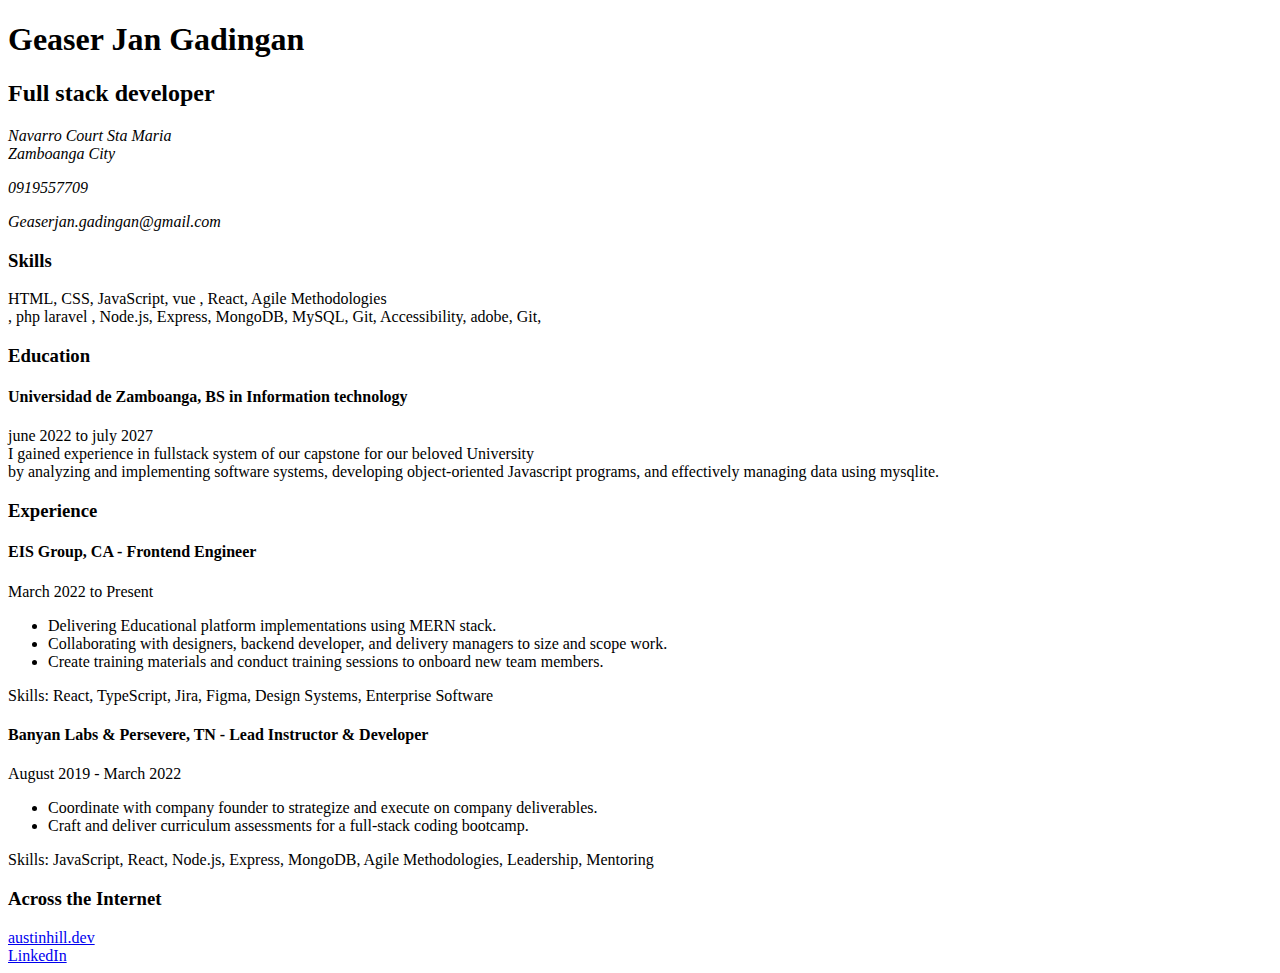
==== Frontend_Projects/P1-Single-Page-CV/index.html @ 408a5b69 "first commit" ====
<!DOCTYPE html>
<html lang="en">
  <head>
    <meta charset="UTF-8" />
    <meta name="viewport" content="width=device-width, initial-scale=1.0" />
    <title> Frontend Engineer CV</title>
    <!-- SEO Meta Tags -->
    <meta name="description" content="Single Page CV of Austin Hill, a Software Engineer." />
    <meta name="keywords" content="Frontend Developer, HTML, CSS, JavaScript, Resume, Web Development" />
    <meta name="author" content="Austin Hill" />
    <!-- Open Graph Meta Tags -->
    <meta property="og:title" content="Geaser Jan Gadingan - Frontend Engineer" />
    <meta property="og:description" content="Geaser Jan Gadingan, a Frontend Engineer." />
    <meta property="og:image" content="https://res.cloudinary.com/duidrgg1k/image/upload/v1725421776/male-technologist_n0fbey.png" />
    <meta property="og:type" content="website" />
    <meta property="og:url" content="https://geaserjan.dev" />
    <!-- Favicon -->
    <link rel="icon" href="https://Geaserjan.dev/favicon.ico" type="image/" /> 
  </head>

  <body>
    <header>
      <h1>Geaser Jan Gadingan</h1>
      <h2>Full stack developer</h2>
      <div class="contact-info">
        <address>
          Navarro Court Sta Maria <br />
          Zamboanga City
          <p>0919557709</p>
          <p>Geaserjan.gadingan@gmail.com</p>
        </address>
      </div>
    </header>

    <main>
      <section class="skills">
        <h3 class="section-title">Skills</h3>
        <p>
          HTML, CSS, JavaScript, vue , React, Agile Methodologies <br/>
          , php laravel , Node.js, Express, MongoDB, MySQL, Git,
          Accessibility, adobe, Git, 
        </p>
      </section>

      <section class="education">
        <h3 class="section-title">Education</h3>
        <h4>Universidad de Zamboanga, BS in Information technology</h4>
        <p>
          june 2022 to july 2027<br />
          I gained experience in fullstack system of our capstone for our beloved University <br/> by analyzing and
          implementing software systems, developing object-oriented Javascript
          programs, and effectively managing data using mysqlite.
        </p>
      </section>

      <section class="experience">
        <h3 class="section-title">Experience</h3>
        <article>
          <h4>EIS Group, CA - Frontend Engineer</h4>
          <p>March 2022 to Present</p>
          <ul>
            <li>
              Delivering Educational platform implementations using MERN stack.
            </li>
            <li>
              Collaborating with designers, backend developer, and delivery
              managers to size and scope work.
            </li>
            <li>
              Create training materials and conduct training sessions to onboard
              new team members.
            </li>
          </ul>
          <p>
            Skills: React, TypeScript, Jira, Figma, Design Systems, Enterprise
            Software
          </p>
        </article>

        <article>
          <h4>Banyan Labs & Persevere, TN - Lead Instructor & Developer</h4>
          <p>August 2019 - March 2022</p>
          <ul>
            <li>
              Coordinate with company founder to strategize and execute on
              company deliverables.
            </li>
            <li>
              Craft and deliver curriculum assessments for a full-stack coding
              bootcamp.
            </li>
          </ul>
          <p>
            Skills: JavaScript, React, Node.js, Express, MongoDB, Agile
            Methodologies, Leadership, Mentoring
          </p>
        </article>
      </section>

      <section class="internet">
        <h3 class="section-title">Across the Internet</h3>
        <a href="https://geaserjan.dev">austinhill.dev</a><br />
        <a href="https://www.linkedin.com/in/austin-king-hill/">LinkedIn</a><br />
      </section>
    </main>
  </body>
</html>
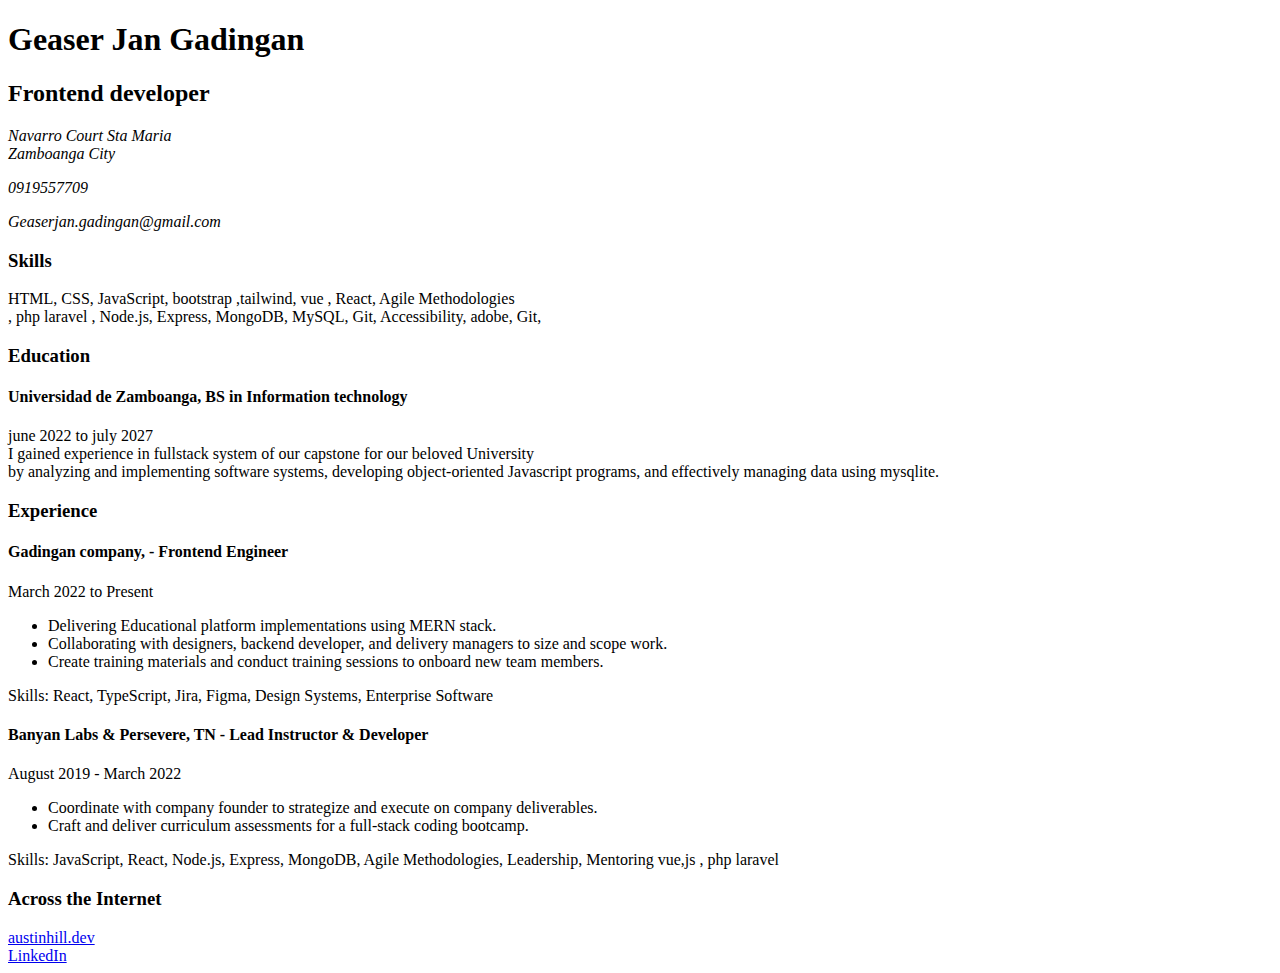
==== commit fe052747: "Single Page CV" ====
--- a/Frontend_Projects/P1-Single-Page-CV/index.html
+++ b/Frontend_Projects/P1-Single-Page-CV/index.html
@@ -5,7 +5,7 @@
     <meta name="viewport" content="width=device-width, initial-scale=1.0" />
     <title> Frontend Engineer CV</title>
     <!-- SEO Meta Tags -->
-    <meta name="description" content="Single Page CV of Austin Hill, a Software Engineer." />
+    <meta name="description" content="Single Page CV , a Software Engineer." />
     <meta name="keywords" content="Frontend Developer, HTML, CSS, JavaScript, Resume, Web Development" />
     <meta name="author" content="Austin Hill" />
     <!-- Open Graph Meta Tags -->
@@ -14,14 +14,13 @@
     <meta property="og:image" content="https://res.cloudinary.com/duidrgg1k/image/upload/v1725421776/male-technologist_n0fbey.png" />
     <meta property="og:type" content="website" />
     <meta property="og:url" content="https://geaserjan.dev" />
-    <!-- Favicon -->
     <link rel="icon" href="https://Geaserjan.dev/favicon.ico" type="image/" /> 
   </head>
 
   <body>
     <header>
       <h1>Geaser Jan Gadingan</h1>
-      <h2>Full stack developer</h2>
+      <h2>Frontend developer</h2>
       <div class="contact-info">
         <address>
           Navarro Court Sta Maria <br />
@@ -36,7 +35,7 @@
       <section class="skills">
         <h3 class="section-title">Skills</h3>
         <p>
-          HTML, CSS, JavaScript, vue , React, Agile Methodologies <br/>
+          HTML, CSS, JavaScript, bootstrap ,tailwind, vue , React, Agile Methodologies <br/>
           , php laravel , Node.js, Express, MongoDB, MySQL, Git,
           Accessibility, adobe, Git, 
         </p>
@@ -56,7 +55,7 @@
       <section class="experience">
         <h3 class="section-title">Experience</h3>
         <article>
-          <h4>EIS Group, CA - Frontend Engineer</h4>
+          <h4>Gadingan company, - Frontend Engineer</h4>
           <p>March 2022 to Present</p>
           <ul>
             <li>
@@ -92,7 +91,7 @@
           </ul>
           <p>
             Skills: JavaScript, React, Node.js, Express, MongoDB, Agile
-            Methodologies, Leadership, Mentoring
+            Methodologies, Leadership, Mentoring vue,js , php laravel
           </p>
         </article>
       </section>
@@ -100,7 +99,7 @@
       <section class="internet">
         <h3 class="section-title">Across the Internet</h3>
         <a href="https://geaserjan.dev">austinhill.dev</a><br />
-        <a href="https://www.linkedin.com/in/austin-king-hill/">LinkedIn</a><br />
+        <a href="https://www.linkedin.com/in/geaserjan/">LinkedIn</a><br />
       </section>
     </main>
   </body>
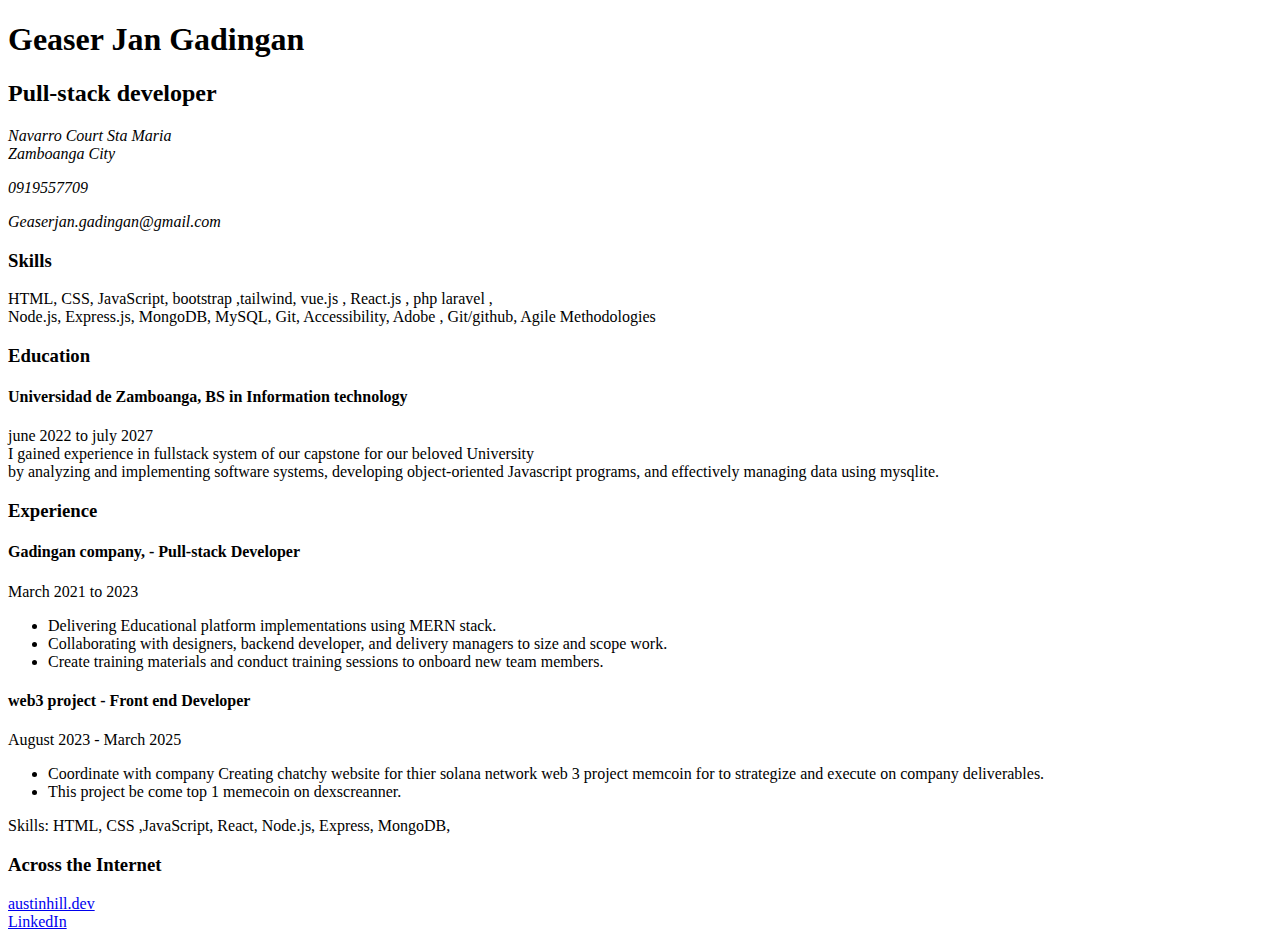
==== commit 58538bd3: "Backend Projects" ====
--- a/Frontend_Projects/P1-Single-Page-CV/index.html
+++ b/Frontend_Projects/P1-Single-Page-CV/index.html
@@ -3,14 +3,14 @@
   <head>
     <meta charset="UTF-8" />
     <meta name="viewport" content="width=device-width, initial-scale=1.0" />
-    <title> Frontend Engineer CV</title>
+    <title>Pull-stack Developer CV</title>
     <!-- SEO Meta Tags -->
-    <meta name="description" content="Single Page CV , a Software Engineer." />
-    <meta name="keywords" content="Frontend Developer, HTML, CSS, JavaScript, Resume, Web Development" />
+    <meta name="description" content="Single Page CV , Pull-stack Developer." />
+    <meta name="keywords" content="Pull-stack Developer, HTML, CSS, JavaScript, Resume, Pull-stack Development" />
     <meta name="author" content="Austin Hill" />
     <!-- Open Graph Meta Tags -->
-    <meta property="og:title" content="Geaser Jan Gadingan - Frontend Engineer" />
-    <meta property="og:description" content="Geaser Jan Gadingan, a Frontend Engineer." />
+    <meta property="og:title" content="Geaser Jan Gadingan - Pull-stack Developer" />
+    <meta property="og:description" content="Geaser Jan Gadingan, a Pull-stack Developer." />
     <meta property="og:image" content="https://res.cloudinary.com/duidrgg1k/image/upload/v1725421776/male-technologist_n0fbey.png" />
     <meta property="og:type" content="website" />
     <meta property="og:url" content="https://geaserjan.dev" />
@@ -20,7 +20,7 @@
   <body>
     <header>
       <h1>Geaser Jan Gadingan</h1>
-      <h2>Frontend developer</h2>
+      <h2>Pull-stack developer</h2>
       <div class="contact-info">
         <address>
           Navarro Court Sta Maria <br />
@@ -35,9 +35,9 @@
       <section class="skills">
         <h3 class="section-title">Skills</h3>
         <p>
-          HTML, CSS, JavaScript, bootstrap ,tailwind, vue , React, Agile Methodologies <br/>
-          , php laravel , Node.js, Express, MongoDB, MySQL, Git,
-          Accessibility, adobe, Git, 
+          HTML, CSS, JavaScript, bootstrap ,tailwind, vue.js , React.js 
+          , php laravel , <br/> Node.js, Express.js, MongoDB, MySQL, Git,
+          Accessibility, Adobe , Git/github, Agile Methodologies
         </p>
       </section>
 
@@ -49,14 +49,14 @@
           I gained experience in fullstack system of our capstone for our beloved University <br/> by analyzing and
           implementing software systems, developing object-oriented Javascript
           programs, and effectively managing data using mysqlite.
-        </p>
+        </p>  
       </section>
 
       <section class="experience">
         <h3 class="section-title">Experience</h3>
         <article>
-          <h4>Gadingan company, - Frontend Engineer</h4>
-          <p>March 2022 to Present</p>
+          <h4>Gadingan company, - Pull-stack Developer</h4>
+          <p>March 2021 to 2023</p>
           <ul>
             <li>
               Delivering Educational platform implementations using MERN stack.
@@ -70,28 +70,23 @@
               new team members.
             </li>
           </ul>
-          <p>
-            Skills: React, TypeScript, Jira, Figma, Design Systems, Enterprise
-            Software
-          </p>
+
         </article>
 
         <article>
-          <h4>Banyan Labs & Persevere, TN - Lead Instructor & Developer</h4>
-          <p>August 2019 - March 2022</p>
+          <h4>web3 project - Front end Developer</h4>
+          <p>August 2023 - March 2025</p>
           <ul>
             <li>
-              Coordinate with company founder to strategize and execute on
-              company deliverables.
+              Coordinate with company Creating chatchy website for thier solana network web 3 project memcoin for 
+              to strategize and execute on company deliverables.
             </li>
             <li>
-              Craft and deliver curriculum assessments for a full-stack coding
-              bootcamp.
+              This project be come top 1 memecoin on dexscreanner.
             </li>
           </ul>
           <p>
-            Skills: JavaScript, React, Node.js, Express, MongoDB, Agile
-            Methodologies, Leadership, Mentoring vue,js , php laravel
+            Skills: HTML,  CSS ,JavaScript, React, Node.js, Express, MongoDB, 
           </p>
         </article>
       </section>
